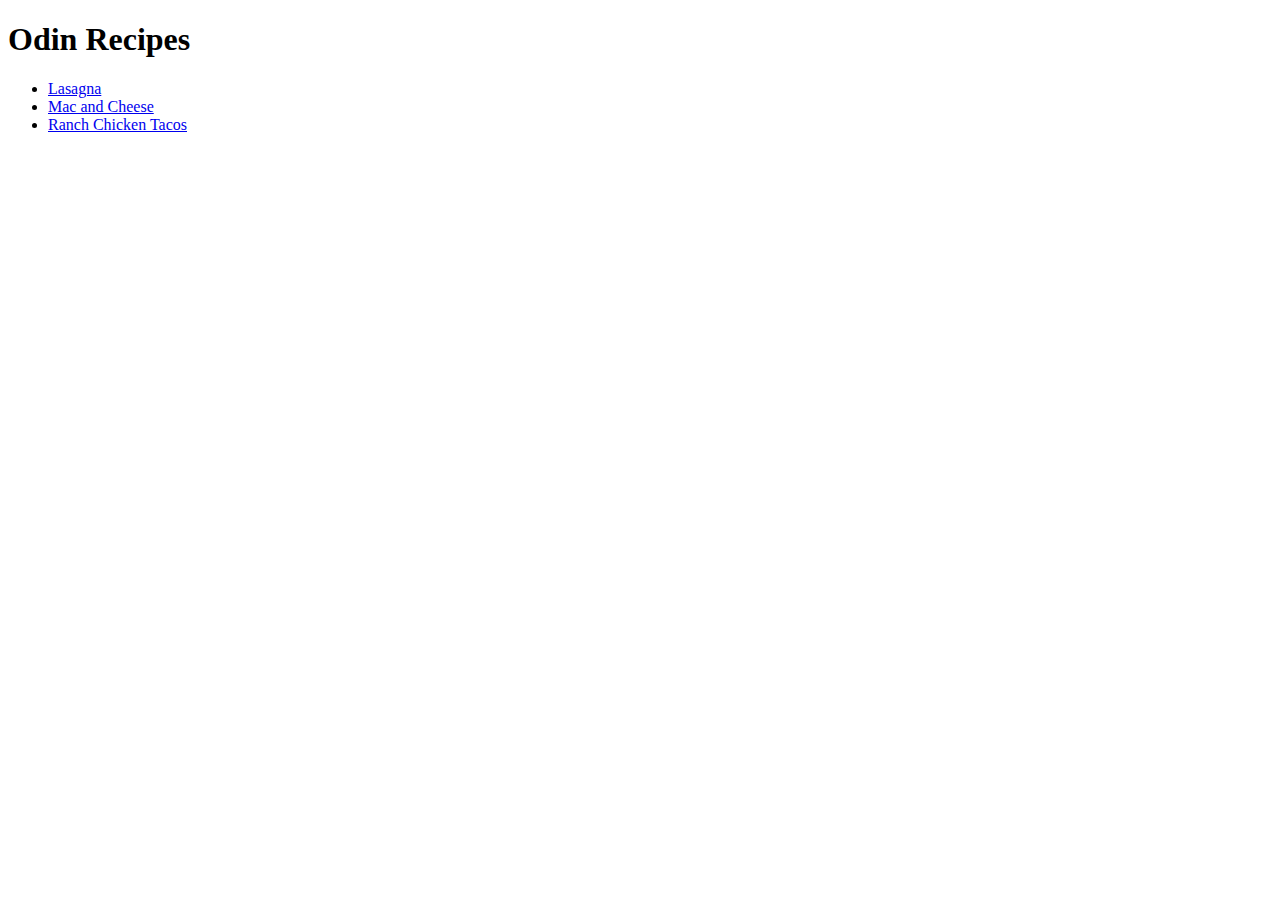
==== index.html @ 6235303f "Add homepage" ====
<!DOCTYPE html>
<html lang="en">
    <meta charset="UTF-8">
    <title>Odin Recipes</title>

    <body>
        <h1>Odin Recipes</h1>

        <ul>
            <li><a href="./recipes/lasagna.html" target="_blank">Lasagna</a></li>
            <li><a href="./recipes/mac-and-cheese.html" target="_blank">Mac and Cheese</a></li>
            <li><a href="./recipes/ranch-chicken-tacos.html" target="_blank">Ranch Chicken Tacos</a></li>
        </ul>
    </body>
</html>
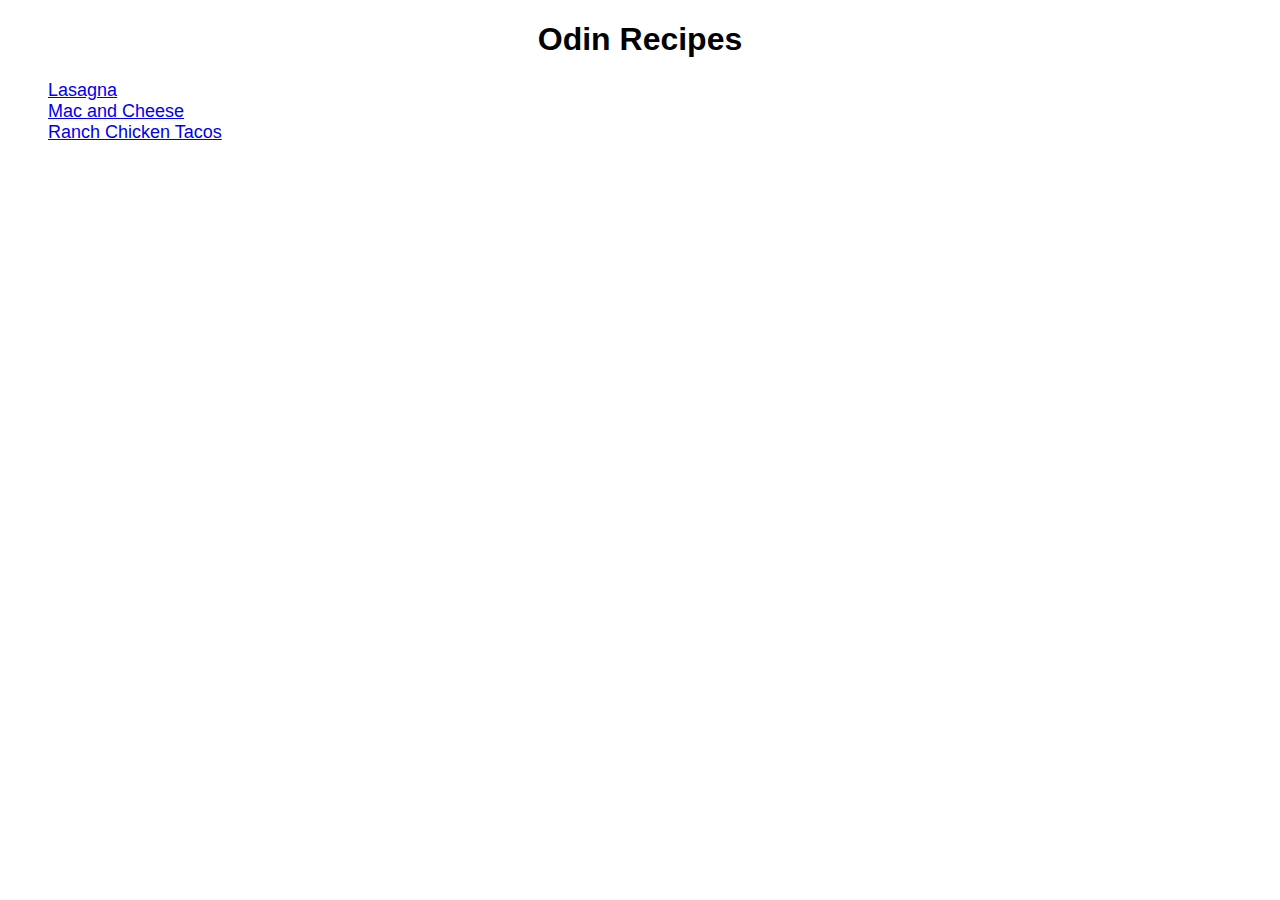
==== commit fa0b195f: "Fix external reference for CSS" ====
--- a/index.html
+++ b/index.html
@@ -1,12 +1,14 @@
 <!DOCTYPE html>
 <html lang="en">
-    <meta charset="UTF-8">
-    <title>Odin Recipes</title>
+    <head>
+        <meta charset="UTF-8">
+        <title>Odin Recipes</title>
+        <link rel="stylesheet" href="css/styles.css">
+    </head>
+    <body>
+        <h1 id="homepage">Odin Recipes</h1>
 
-    <body>
-        <h1>Odin Recipes</h1>
-
-        <ul>
+        <ul class="index">
             <li><a href="./recipes/lasagna.html" target="_blank">Lasagna</a></li>
             <li><a href="./recipes/mac-and-cheese.html" target="_blank">Mac and Cheese</a></li>
             <li><a href="./recipes/ranch-chicken-tacos.html" target="_blank">Ranch Chicken Tacos</a></li>
--- a/css/styles.css
+++ b/css/styles.css
@@ -0,0 +1,31 @@
+h1 {
+    font-family: Verdana, Tahoma, sans-serif;
+    font-size: 32px;
+    font-weight: 700;
+    text-align: center;
+}
+
+.index {
+    font-family: Arial, Helvetica, sans-serif;
+    font-size: 18px;
+    font-weight: 200;
+    list-style-type: none;
+}
+
+img.lasagna,
+img.mac-and-cheese,
+img.ranch-tacos {
+    height: auto;
+    width: 400px;
+    display: block;
+    margin-left: auto;
+    margin-right: auto;
+}
+
+.summary,
+.ingredients,
+.steps {
+    font-family: Arial, Helvetica, sans-serif;
+    font-size: 18px;
+    font-weight: 200;
+}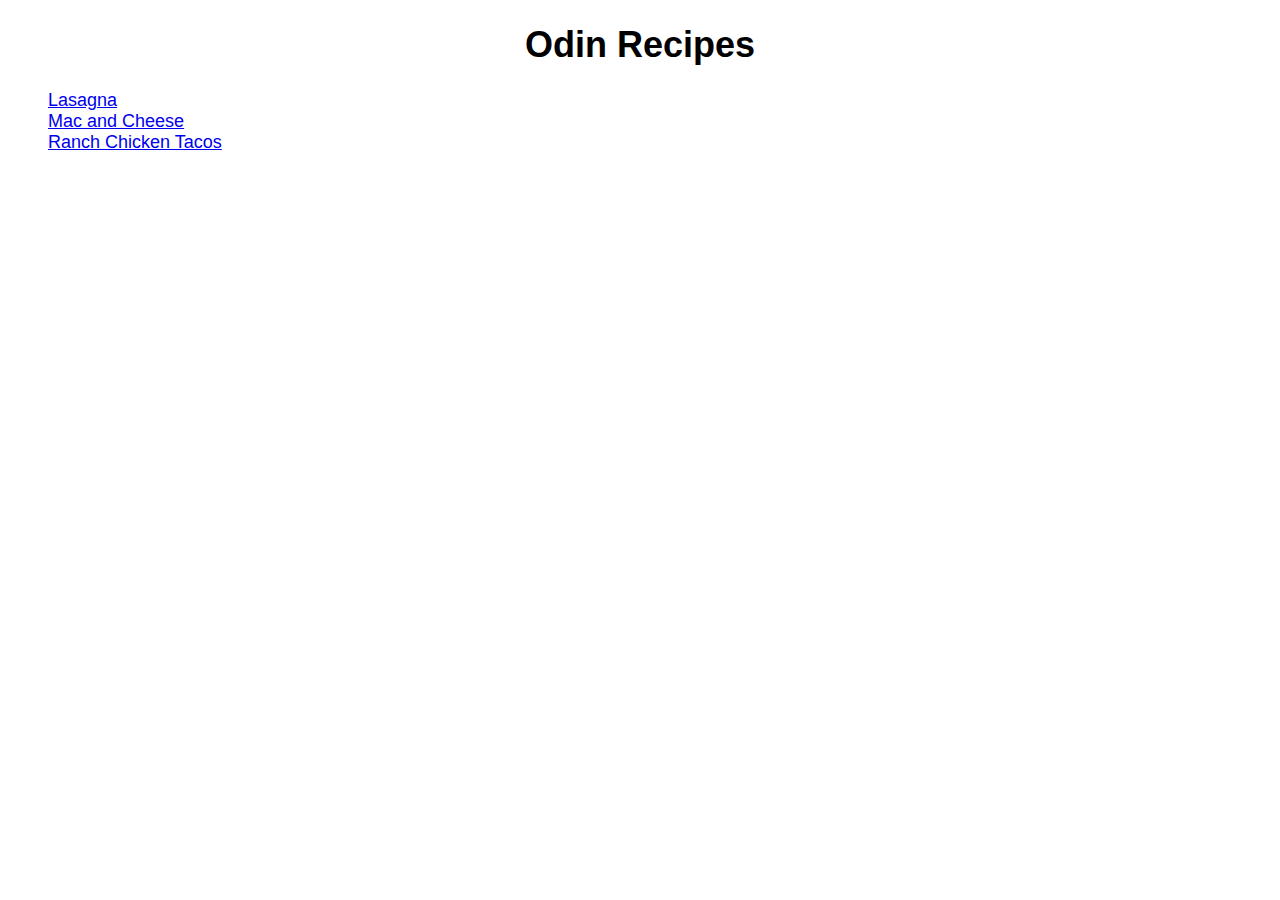
==== commit 0ee3e71c: "CLean up html" ====
--- a/index.html
+++ b/index.html
@@ -6,7 +6,7 @@
         <link rel="stylesheet" href="css/styles.css">
     </head>
     <body>
-        <h1 id="homepage">Odin Recipes</h1>
+        <h1 class="homepage">Odin Recipes</h1>
 
         <ul class="index">
             <li><a href="./recipes/lasagna.html" target="_blank">Lasagna</a></li>
--- a/css/styles.css
+++ b/css/styles.css
@@ -1,7 +1,7 @@
-h1 {
+h1.homepage {
     font-family: Verdana, Tahoma, sans-serif;
-    font-size: 32px;
-    font-weight: 700;
+    font-size: 36px;
+    font-weight: 800;
     text-align: center;
 }
 
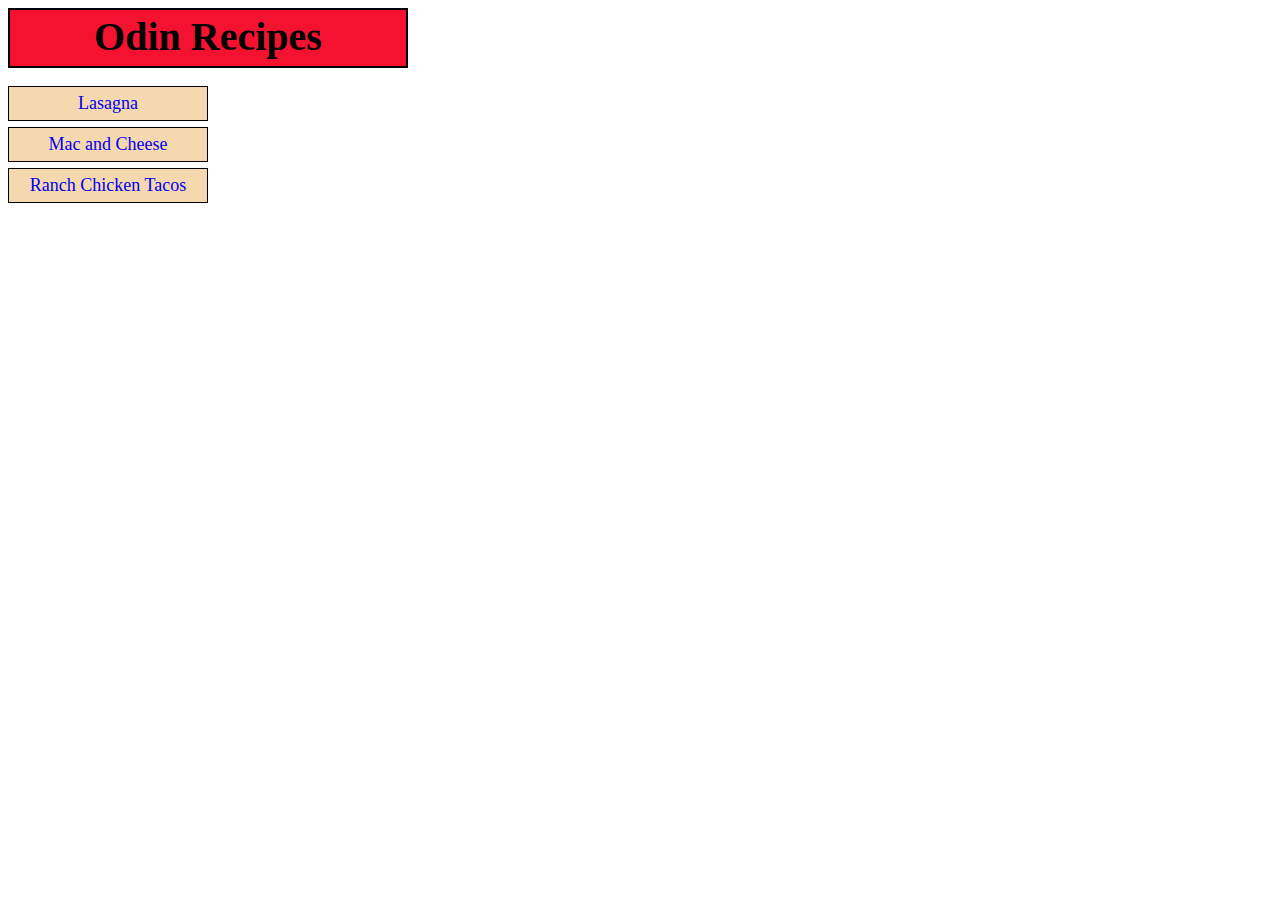
==== commit 05dc6484: "Add changes" ====
--- a/index.html
+++ b/index.html
@@ -9,9 +9,9 @@
         <h1 class="homepage">Odin Recipes</h1>
 
         <ul class="index">
-            <li><a href="./recipes/lasagna.html" target="_blank">Lasagna</a></li>
-            <li><a href="./recipes/mac-and-cheese.html" target="_blank">Mac and Cheese</a></li>
-            <li><a href="./recipes/ranch-chicken-tacos.html" target="_blank">Ranch Chicken Tacos</a></li>
+            <li class="lasagna-link"><a href="./recipes/lasagna.html" target="_blank" style="text-decoration: none;">Lasagna</a></li>
+            <li class="mac-link"><a href="./recipes/mac-and-cheese.html" target="_blank" style="text-decoration: none;">Mac and Cheese</a></li>
+            <li class="ranch-link"><a href="./recipes/ranch-chicken-tacos.html" target="_blank" style="text-decoration: none;">Ranch Chicken Tacos</a></li>
         </ul>
     </body>
 </html>--- a/css/styles.css
+++ b/css/styles.css
@@ -1,15 +1,37 @@
+* {
+    box-sizing: border-box;
+}
+
 h1.homepage {
-    font-family: Verdana, Tahoma, sans-serif;
-    font-size: 36px;
+    font-family: Georgia, 'Times New Roman', Times, serif;
+    font-size: 40px;
     font-weight: 800;
     text-align: center;
+    background-color: #f51231;
+    padding: 3px;
+    height: 60px;
+    width: 400px;
+    margin: 0 0;
+    border: 2px solid black;
 }
 
 .index {
-    font-family: Arial, Helvetica, sans-serif;
+    font-family: Georgia, 'Times New Roman', Times, serif;
     font-size: 18px;
     font-weight: 200;
     list-style-type: none;
+    padding: 0;
+}
+
+.index .lasagna-link,
+.index .mac-link,
+.index .ranch-link {
+    border: 1px solid black;
+    width: 200px;
+    margin: 0 auto 6px 0;
+    text-align: center;
+    padding: 6px;
+    background-color: #F6D8AE;
 }
 
 img.lasagna,
